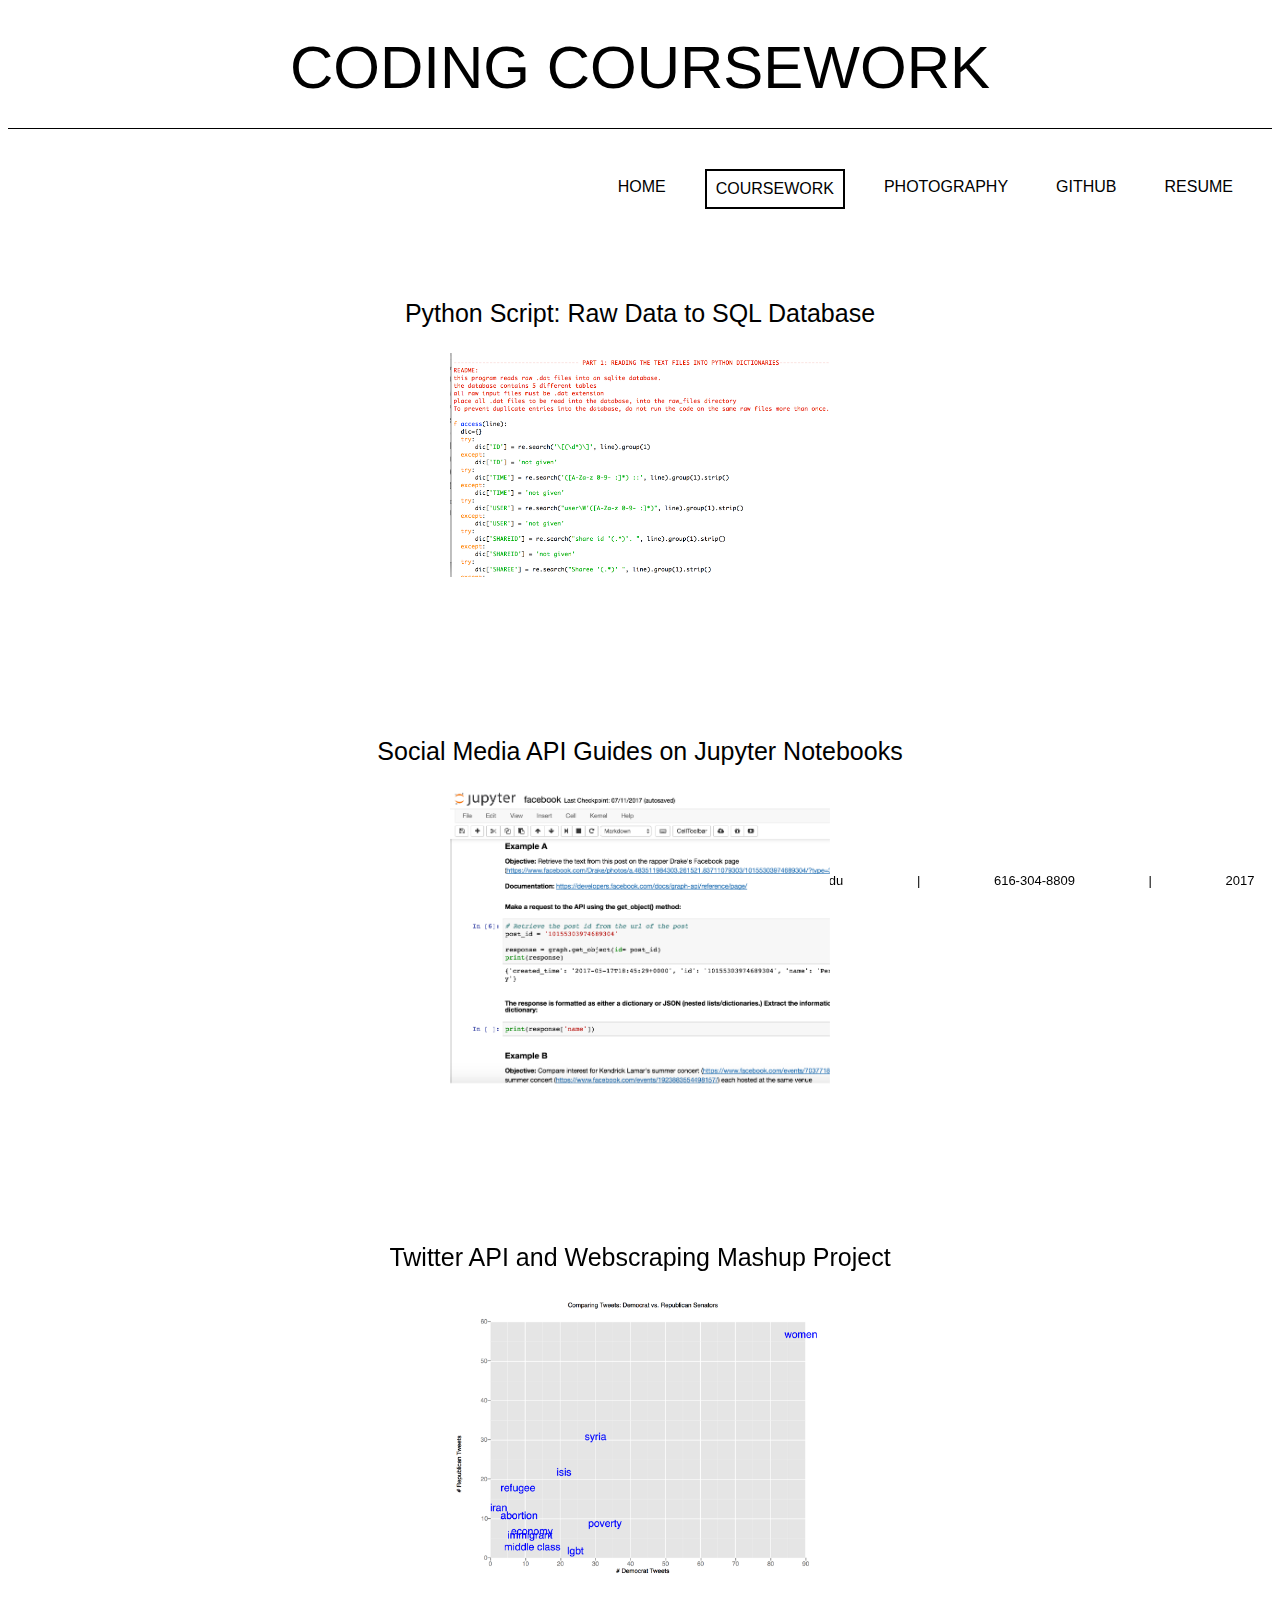
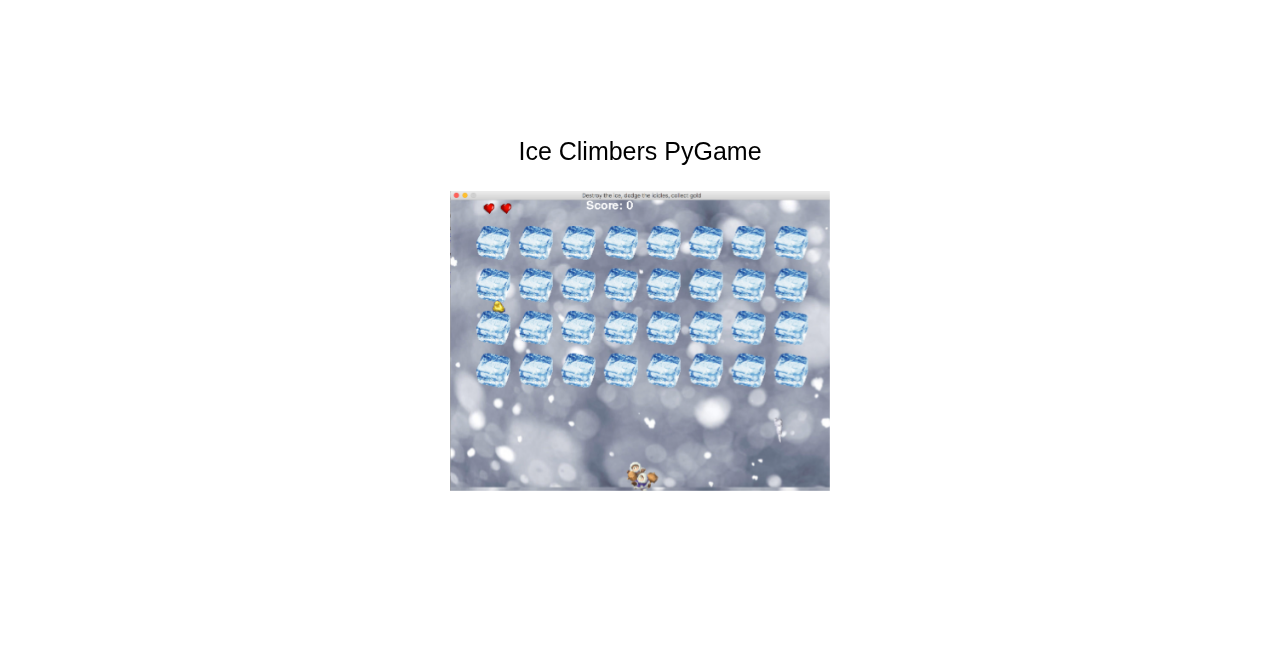
==== coding.html @ 5c353b9f "changes to coursework" ====
<html>
<head>
  <title>Khyatee's Coding </title>
  <link type= "text/css" rel="stylesheet" href="style.css">
  <meta charset="UTF-8">
</head>

<body>
<h1>CODING COURSEWORK</h1>

<ul>
  <li><a href="Resume_Khyatee_Desai.pdf" target="_blank">RESUME</a></li>
  <li><a href = "https://github.com/khyateed" target="_blank">GITHUB</a></li>
  <li><a href="photo.html">PHOTOGRAPHY</a></li>
  <li><a id="button" href="coursework.html">COURSEWORK</a></li>
  <li><a href="index.html">HOME</a></li>
</ul>
<p id = "contact_info">kdes@umich.edu | 616-304-8809 | 2017</p>

<p>Python Script: Raw Data to SQL Database</p>
<a  href = "reader.py" target = "_blank"><img class = 'screen_grab' title = "Click Me"src = "reader.png"></a>
<p>Social Media API Guides on Jupyter Notebooks</p>
<a  href = "apis.zip" target = "_blank"><img class = 'screen_grab' title = "Click Me"src = "apis.png"></a>
<p >Twitter API and Webscraping Mashup Project</p>
<a  href = "dems_vs_reps_twitter.zip" target = "_blank"><img class = 'screen_grab' title = "Click Me" src = "dems_vs_reps_twitter_pic.png"></a>
<p>Ice Climbers PyGame</p>
<a  href = "iceclimbers_game.zip" target = "_blank"><img class = 'screen_grab' title = "Click Me"src = "iceclimbers_game_pic.png"></a>
---- style.css ----
body{
	background-color: white;

}

h1 {
	color: black;
	font-family: "Century Gothic","Apple Gothic",AppleGothic,"URW Gothic L","Avant Garde",Futura,sans-serif;
	text-align: center;
	font-weight: normal;
	font-size: 60px;
	border-bottom-style: solid;
	border-width: 1px;
	border-bottom-color: black;
	padding:2%;
	
}

.screen_grab{
	width: 30%;
	margin-bottom: 160px;
	position: relative;	
	display: block;
	left: 35%;
}
.screen_grab:hover {
  -webkit-filter: blur(5px);
}
.photo{
	width: 55%;
	position: relative;	
	left: 23%;
}

.photo:hover {
  -webkit-filter: blur(5px);
}


#headshot {
	display: block;
	width: 30%;
	position: absolute;
	left: 12%;	
	top: 35%;
	
}

p{
	color: black;
	font-family: "Century Gothic","Apple Gothic",AppleGothic,"URW Gothic L","Avant Garde",Futura,sans-serif;	
	font-size: 25px;
	position: relative;
	display: block;
	text-align: center;

}
ul{
    list-style-type: none;
    margin-bottom: 170px;
    

}

li {
    float: right;
    display: block;
    padding-right: 30px;

}

li a {
    display: block;
    color: black;
    font-family: "Century Gothic","Apple Gothic",AppleGothic,"URW Gothic L","Avant Garde",Futura,sans-serif;
    text-align: center;
    padding: 9px ;
    text-decoration: none;

}

li a:hover {
	color: purple;
    border-style: solid;
    border-width: 0.5px;
}
#button{
    display: block;
    border-style: solid;
    border-width: 2px;
    font-family: "Century Gothic","Apple Gothic",AppleGothic,"URW Gothic L","Avant Garde",Futura,sans-serif;
    text-align: center;
    padding: 9px;
    text-decoration: none;
}
#contact_info {
	color: black;
	font-family: "Century Gothic","Apple Gothic",AppleGothic,"URW Gothic L","Avant Garde",Futura,sans-serif;
	position: fixed;
	word-spacing: 70px;
	font-size: 13px;
	top: 95.5%;
	right: 2%;
}		

#body {
	color: black;
	font-family: "Century Gothic","Apple Gothic",AppleGothic,"URW Gothic L","Avant Garde",Futura,sans-serif;
	font-size: 20px;
	position: absolute;
	display: block;
	text-align: center;
	top: 50%;
	left: 40%;
	margin-left: 120px;
	margin-right: 120px;
	
	text-decoration: none;
}
#link{
	color: black;
	font-family: "Century Gothic","Apple Gothic",AppleGothic,"URW Gothic L","Avant Garde",Futura,sans-serif;
	font-size: 30px;
	position: relative;
	text-align: center;
	top:50px;
	margin-left: 20%;
	text-decoration: none;
	border-style: solid;
    border-width: 0.5px;
    padding: 9px;
}
#link:hover{
	color: purple;
	border-style: solid;
    border-width: 2px;
    padding: 9px;
}
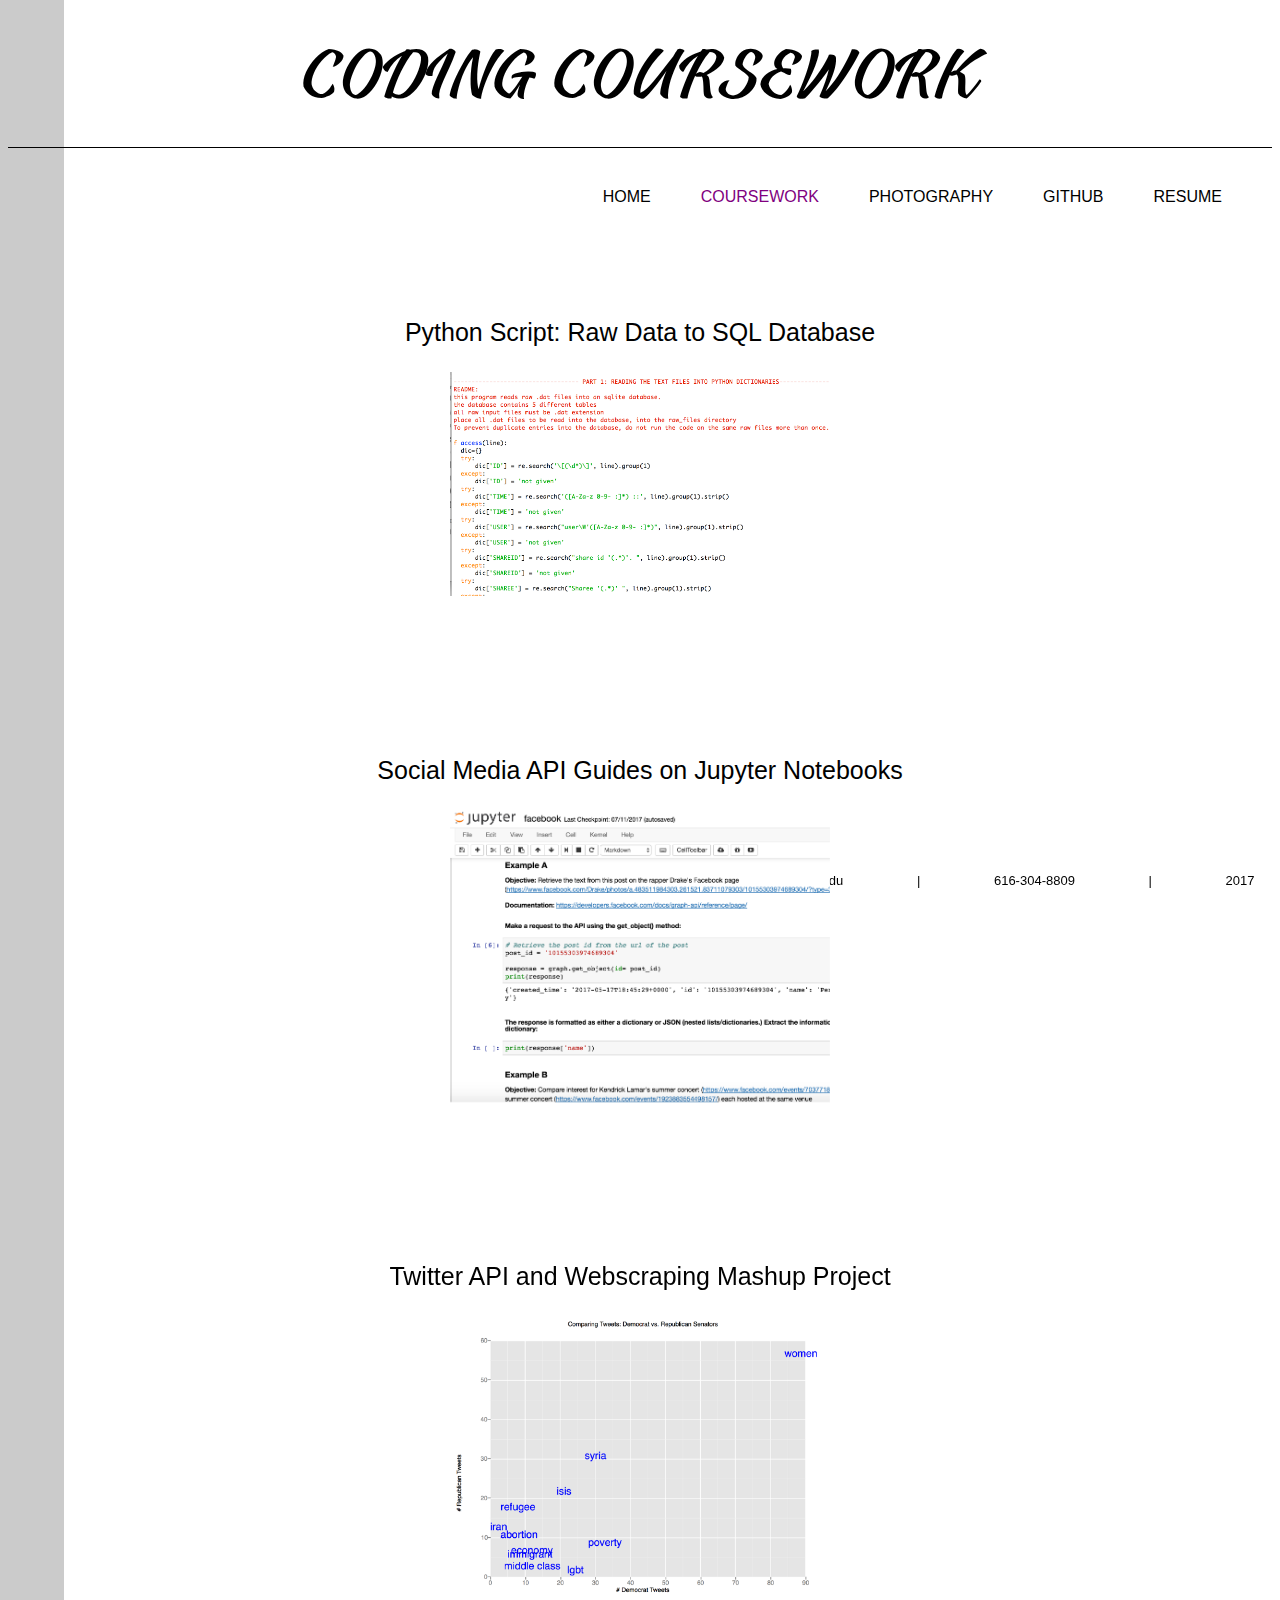
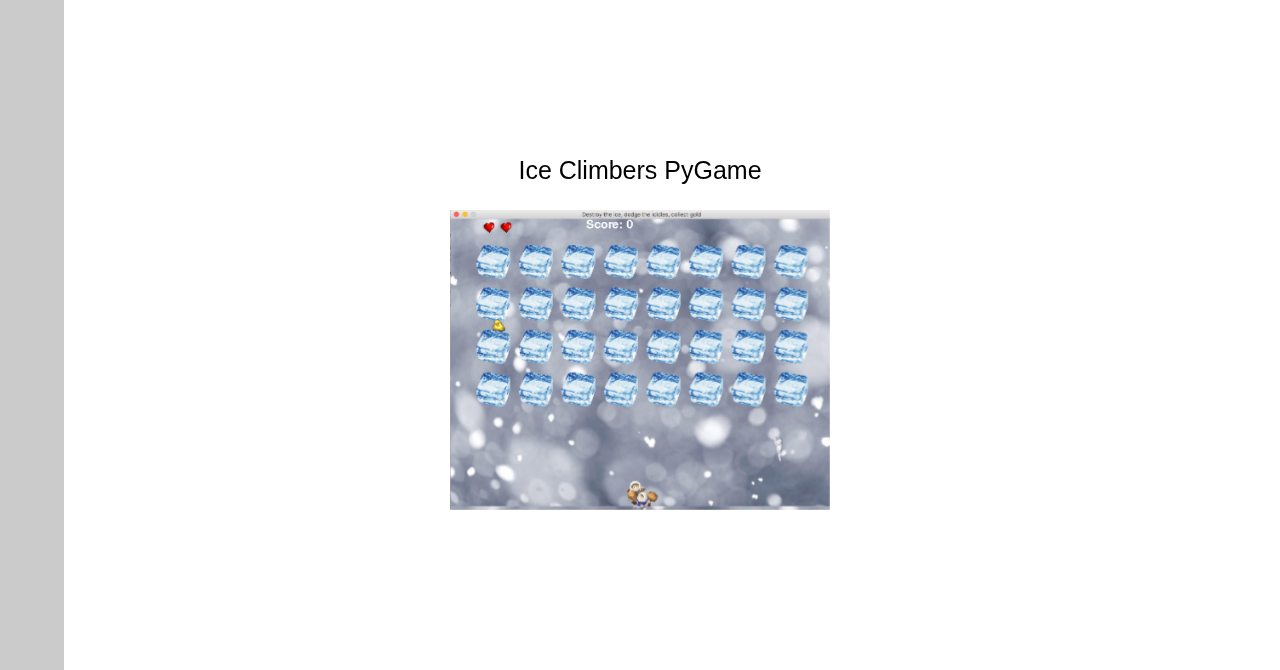
==== commit 544b62b1: "entry page" ====
--- a/coding.html
+++ b/coding.html
@@ -9,19 +9,19 @@
 <h1>CODING COURSEWORK</h1>
 
 <ul>
-  <li><a href="Resume_Khyatee_Desai.pdf" target="_blank">RESUME</a></li>
+  <li><a href="files/Resume_Khyatee_Desai.pdf" target="_blank">RESUME</a></li>
   <li><a href = "https://github.com/khyateed" target="_blank">GITHUB</a></li>
   <li><a href="photo.html">PHOTOGRAPHY</a></li>
   <li><a id="button" href="coursework.html">COURSEWORK</a></li>
-  <li><a href="index.html">HOME</a></li>
+  <li><a href="home.html">HOME</a></li>
 </ul>
 <p id = "contact_info">kdes@umich.edu | 616-304-8809 | 2017</p>
 
 <p>Python Script: Raw Data to SQL Database</p>
-<a  href = "reader.py" target = "_blank"><img class = 'screen_grab' title = "Click Me"src = "reader.png"></a>
+<a  href = "files/reader.py" target = "_blank"><img class = 'screen_grab' title = "Click Me"src = "pics/reader.png"></a>
 <p>Social Media API Guides on Jupyter Notebooks</p>
-<a  href = "apis.zip" target = "_blank"><img class = 'screen_grab' title = "Click Me"src = "apis.png"></a>
+<a  href = "files/apis.zip" target = "_blank"><img class = 'screen_grab' title = "Click Me"src = "pics/apis.png"></a>
 <p >Twitter API and Webscraping Mashup Project</p>
-<a  href = "dems_vs_reps_twitter.zip" target = "_blank"><img class = 'screen_grab' title = "Click Me" src = "dems_vs_reps_twitter_pic.png"></a>
+<a  href = "files/dems_vs_reps_twitter.zip" target = "_blank"><img class = 'screen_grab' title = "Click Me" src = "pics/dems_vs_reps_twitter_pic.png"></a>
 <p>Ice Climbers PyGame</p>
-<a  href = "iceclimbers_game.zip" target = "_blank"><img class = 'screen_grab' title = "Click Me"src = "iceclimbers_game_pic.png"></a>+<a  href = "files/iceclimbers_game.zip" target = "_blank"><img class = 'screen_grab' title = "Click Me"src = "pics/iceclimbers_game_pic.png"></a>--- a/style.css
+++ b/style.css
@@ -1,11 +1,16 @@
 body{
-	background-color: white;
+	background: linear-gradient(90deg, #CBCBCB 5%, white 5%);
 
 }
-
+@font-face {
+   font-family: "Armonioso-trial"; 
+   src: url('fonts/Armonioso-trial.otf');
+	font-family: LowCasatLight_PERSONAL_USE; 
+   src: url('fonts/LowCasatLight_PERSONAL_USE.ttf');
+} 	
 h1 {
 	color: black;
-	font-family: "Century Gothic","Apple Gothic",AppleGothic,"URW Gothic L","Avant Garde",Futura,sans-serif;
+	font-family: LowCasatLight_PERSONAL_USE;
 	text-align: center;
 	font-weight: normal;
 	font-size: 60px;
@@ -13,8 +18,9 @@
 	border-width: 1px;
 	border-bottom-color: black;
 	padding:2%;
-	
 }
+
+
 
 .screen_grab{
 	width: 30%;
@@ -24,16 +30,25 @@
 	left: 35%;
 }
 .screen_grab:hover {
-  -webkit-filter: blur(5px);
+  width: 60%;
+  left: 20%;
+}
+.album{
+	width: 50%;
+	position: relative;	
+	margin: 5px;
+	left: 5%;
+}
+
+.album:hover {
+  	-webkit-filter: grayscale(95%);
+  	
 }
 .photo{
-	width: 55%;
+	width: 30%;
+	left: 5%;
+	margin: 5px;
 	position: relative;	
-	left: 23%;
-}
-
-.photo:hover {
-  -webkit-filter: blur(5px);
 }
 
 
@@ -48,7 +63,7 @@
 
 p{
 	color: black;
-	font-family: "Century Gothic","Apple Gothic",AppleGothic,"URW Gothic L","Avant Garde",Futura,sans-serif;	
+	font-family: Futura, Futura-Medium, "Futura Medium", "Century Gothic", CenturyGothic, "Apple Gothic", AppleGothic, "URW Gothic L", "Avant Garde", sans-serif;
 	font-size: 25px;
 	position: relative;
 	display: block;
@@ -72,30 +87,28 @@
 li a {
     display: block;
     color: black;
-    font-family: "Century Gothic","Apple Gothic",AppleGothic,"URW Gothic L","Avant Garde",Futura,sans-serif;
+    font-family: Futura, Futura-Medium, "Futura Medium", "Century Gothic", CenturyGothic, "Apple Gothic", AppleGothic, "URW Gothic L", "Avant Garde", sans-serif;
     text-align: center;
-    padding: 9px ;
+    padding-right: 20px;
     text-decoration: none;
 
 }
 
 li a:hover {
 	color: purple;
-    border-style: solid;
-    border-width: 0.5px;
+	font-size: 20;
+    
 }
 #button{
     display: block;
-    border-style: solid;
-    border-width: 2px;
-    font-family: "Century Gothic","Apple Gothic",AppleGothic,"URW Gothic L","Avant Garde",Futura,sans-serif;
+    font-family: Futura, Futura-Medium, "Futura Medium", "Century Gothic", CenturyGothic, "Apple Gothic", AppleGothic, "URW Gothic L", "Avant Garde", sans-serif;
     text-align: center;
-    padding: 9px;
     text-decoration: none;
+    color: purple;
 }
 #contact_info {
 	color: black;
-	font-family: "Century Gothic","Apple Gothic",AppleGothic,"URW Gothic L","Avant Garde",Futura,sans-serif;
+	font-family: Futura, Futura-Medium, "Futura Medium", "Century Gothic", CenturyGothic, "Apple Gothic", AppleGothic, "URW Gothic L", "Avant Garde", sans-serif;
 	position: fixed;
 	word-spacing: 70px;
 	font-size: 13px;
@@ -105,21 +118,20 @@
 
 #body {
 	color: black;
-	font-family: "Century Gothic","Apple Gothic",AppleGothic,"URW Gothic L","Avant Garde",Futura,sans-serif;
+	font-family: Futura, Futura-Medium, "Futura Medium", "Century Gothic", CenturyGothic, "Apple Gothic", AppleGothic, "URW Gothic L", "Avant Garde", sans-serif;
 	font-size: 20px;
 	position: absolute;
 	display: block;
-	text-align: center;
-	top: 50%;
+	text-align: left;
+	top: 40%;
 	left: 40%;
-	margin-left: 120px;
-	margin-right: 120px;
-	
+	margin-left: 100px;
+	margin-right: 80px;
 	text-decoration: none;
 }
 #link{
 	color: black;
-	font-family: "Century Gothic","Apple Gothic",AppleGothic,"URW Gothic L","Avant Garde",Futura,sans-serif;
+	font-family: LowCasatLight_PERSONAL_USE;
 	font-size: 30px;
 	position: relative;
 	text-align: center;
@@ -128,13 +140,15 @@
 	text-decoration: none;
 	border-style: solid;
     border-width: 0.5px;
+    border-color: black;
     padding: 9px;
+    box-shadow: 3px 3px 10px #888888;
 }
 #link:hover{
-	color: purple;
-	border-style: solid;
-    border-width: 2px;
-    padding: 9px;
+	font-size: 40px;
+	top: 48px;
+	margin-left: 18%;
+	
 }
 
 
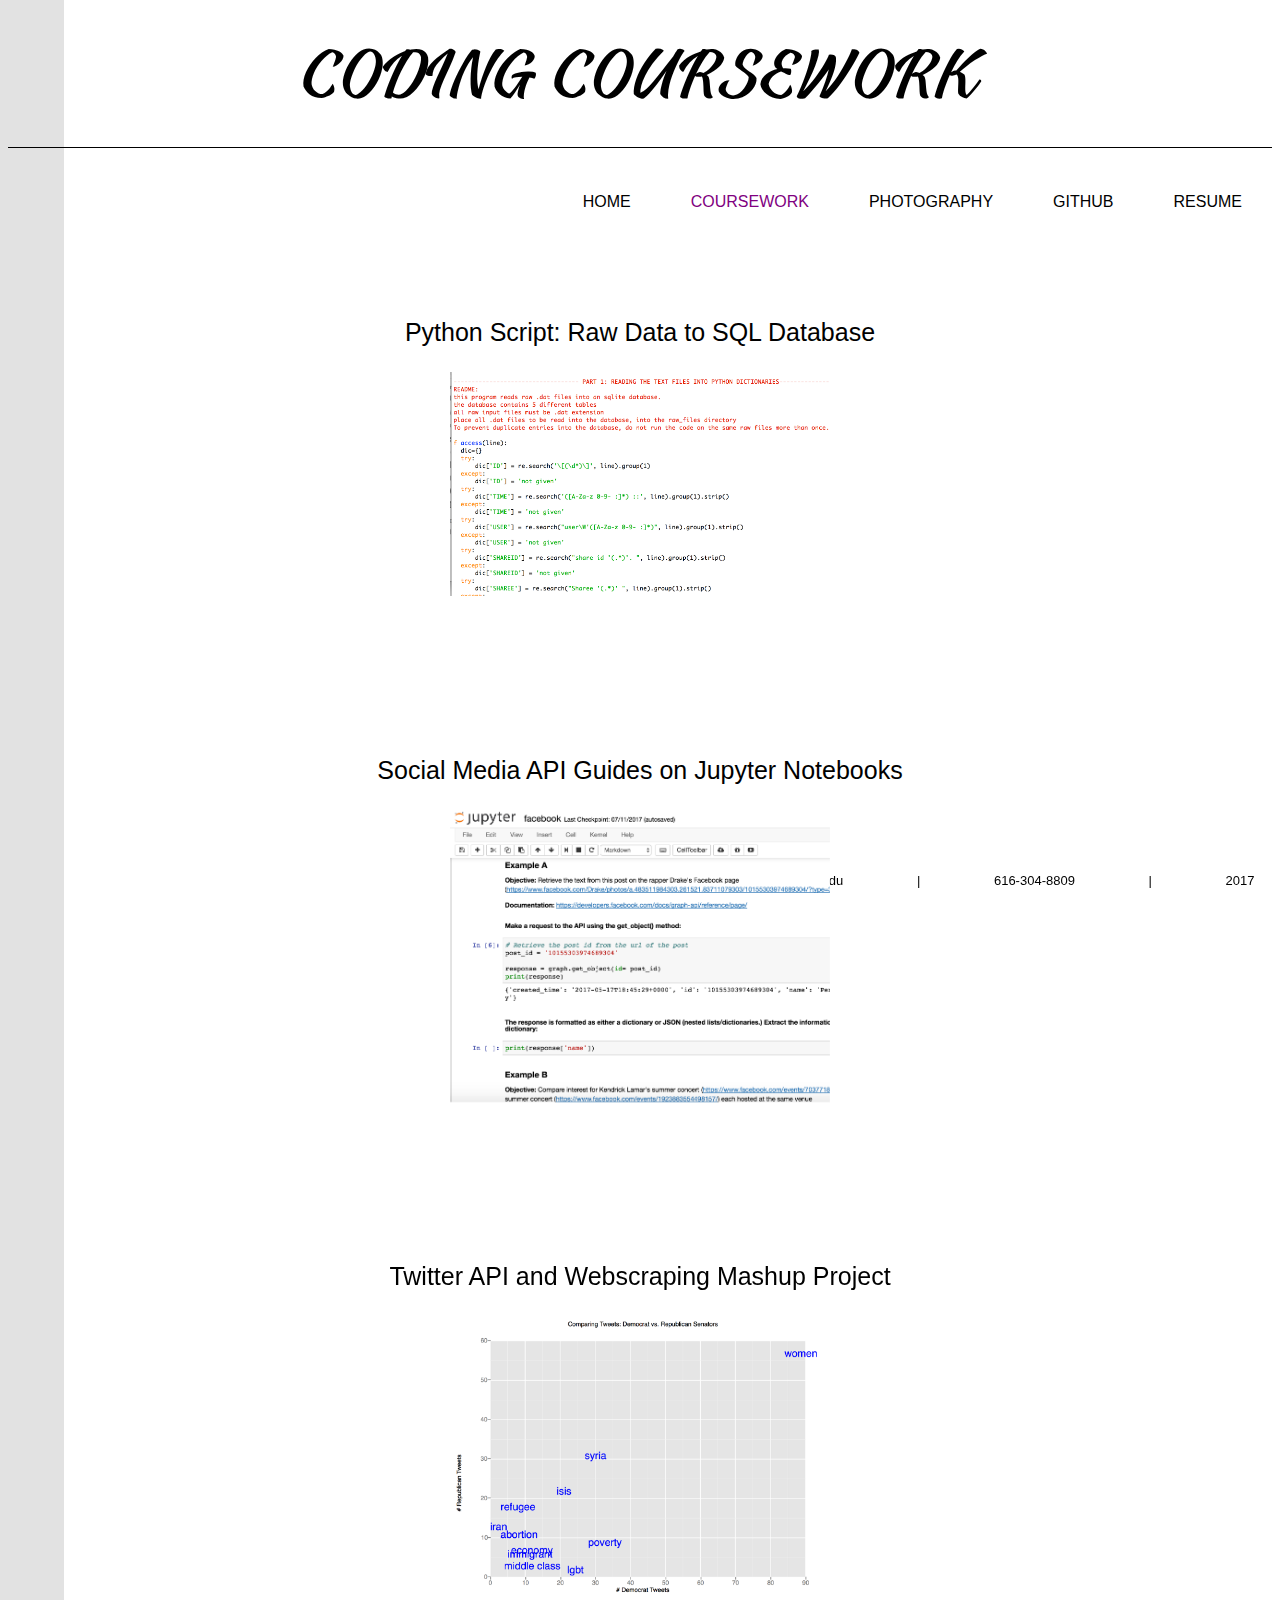
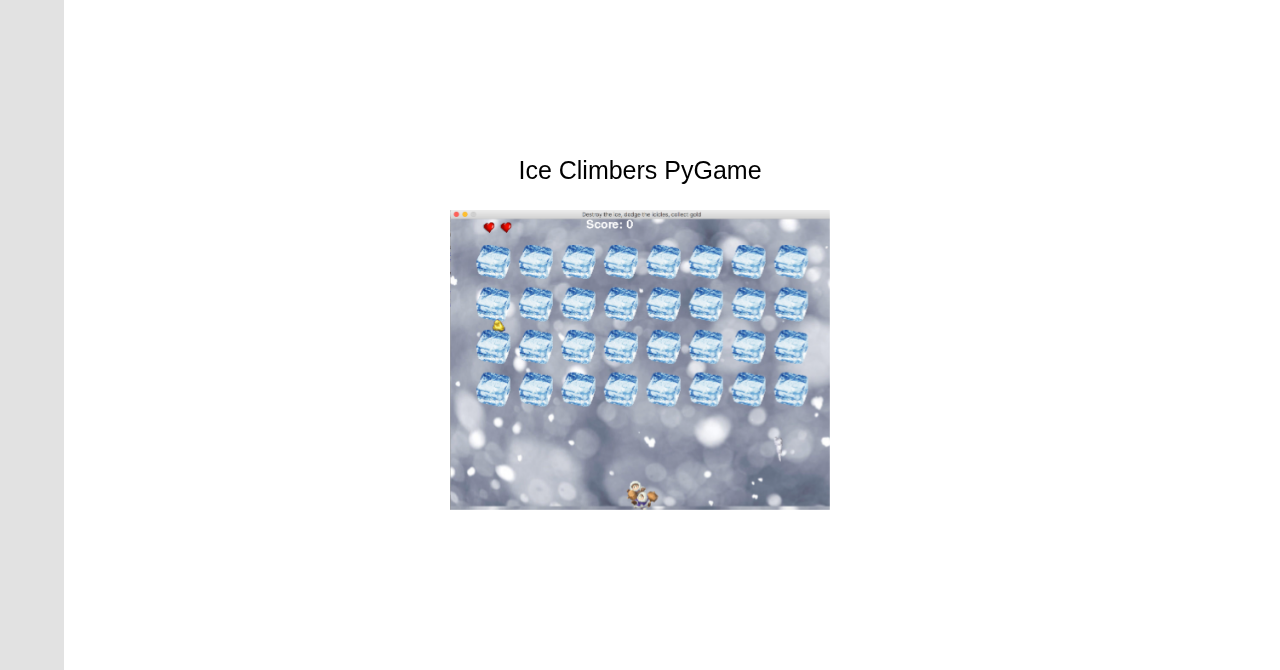
==== commit 8f92d8e9: "favicon" ====
--- a/coding.html
+++ b/coding.html
@@ -2,17 +2,18 @@
 <head>
   <title>Khyatee's Coding </title>
   <link type= "text/css" rel="stylesheet" href="style.css">
+  <link rel="icon" href="pics/favicon.ico"/>
   <meta charset="UTF-8">
 </head>
 
 <body>
 <h1>CODING COURSEWORK</h1>
 
-<ul>
+<ul class='nav'>
   <li><a href="files/Resume_Khyatee_Desai.pdf" target="_blank">RESUME</a></li>
   <li><a href = "https://github.com/khyateed" target="_blank">GITHUB</a></li>
   <li><a href="photo.html">PHOTOGRAPHY</a></li>
-  <li><a id="button" href="coursework.html">COURSEWORK</a></li>
+  <li><a id="pressed" href="coursework.html">COURSEWORK</a></li>
   <li><a href="home.html">HOME</a></li>
 </ul>
 <p id = "contact_info">kdes@umich.edu | 616-304-8809 | 2017</p>
--- a/style.css
+++ b/style.css
@@ -1,5 +1,5 @@
 body{
-	background: linear-gradient(90deg, #CBCBCB 5%, white 5%);
+	background: linear-gradient(90deg, #e2e2e2 5%, white 5%);
 
 }
 @font-face {
@@ -28,21 +28,25 @@
 	position: relative;	
 	display: block;
 	left: 35%;
+	transition: .3s;
 }
 .screen_grab:hover {
   width: 60%;
   left: 20%;
+  transition: .3s;
 }
 .album{
 	width: 50%;
 	position: relative;	
 	margin: 5px;
 	left: 5%;
+
 }
 
 .album:hover {
   	-webkit-filter: grayscale(95%);
-  	
+
+
 }
 .photo{
 	width: 30%;
@@ -54,10 +58,10 @@
 
 #headshot {
 	display: block;
-	width: 30%;
+	width: 25%;
 	position: absolute;
 	left: 12%;	
-	top: 35%;
+	top: 27%;
 	
 }
 
@@ -70,36 +74,42 @@
 	text-align: center;
 
 }
-ul{
+.nav{
     list-style-type: none;
     margin-bottom: 170px;
     
 
 }
 
-li {
+.nav li {
     float: right;
     display: block;
-    padding-right: 30px;
 
 }
 
-li a {
+.nav li a {
     display: block;
     color: black;
     font-family: Futura, Futura-Medium, "Futura Medium", "Century Gothic", CenturyGothic, "Apple Gothic", AppleGothic, "URW Gothic L", "Avant Garde", sans-serif;
     text-align: center;
-    padding-right: 20px;
+    margin-right: 30px;
+    margin-left: 30px;
+    padding-bottom: 5px;
+    padding-top: 5px;
     text-decoration: none;
+    transition: 0.3s;
 
 }
 
-li a:hover {
+.nav li a:hover {
 	color: purple;
 	font-size: 20;
-    
+	margin-right: 15px;
+    margin-left: 15px;
+    transition: 0.3s;
+
 }
-#button{
+.nav #pressed{
     display: block;
     font-family: Futura, Futura-Medium, "Futura Medium", "Century Gothic", CenturyGothic, "Apple Gothic", AppleGothic, "URW Gothic L", "Avant Garde", sans-serif;
     text-align: center;
@@ -129,26 +139,25 @@
 	margin-right: 80px;
 	text-decoration: none;
 }
-#link{
+#button{
 	color: black;
 	font-family: LowCasatLight_PERSONAL_USE;
 	font-size: 30px;
 	position: relative;
+	margin-left: 20%;
+	top: 30px;
 	text-align: center;
-	top:50px;
-	margin-left: 20%;
 	text-decoration: none;
 	border-style: solid;
-    border-width: 0.5px;
+    border-width: 2px;
     border-color: black;
     padding: 9px;
-    box-shadow: 3px 3px 10px #888888;
+    transition: .3s;
 }
-#link:hover{
-	font-size: 40px;
-	top: 48px;
-	margin-left: 18%;
-	
+#button:hover{
+	transition: .3s;
+	box-shadow: 5px 5px 8px #888888;
+
 }
 
 
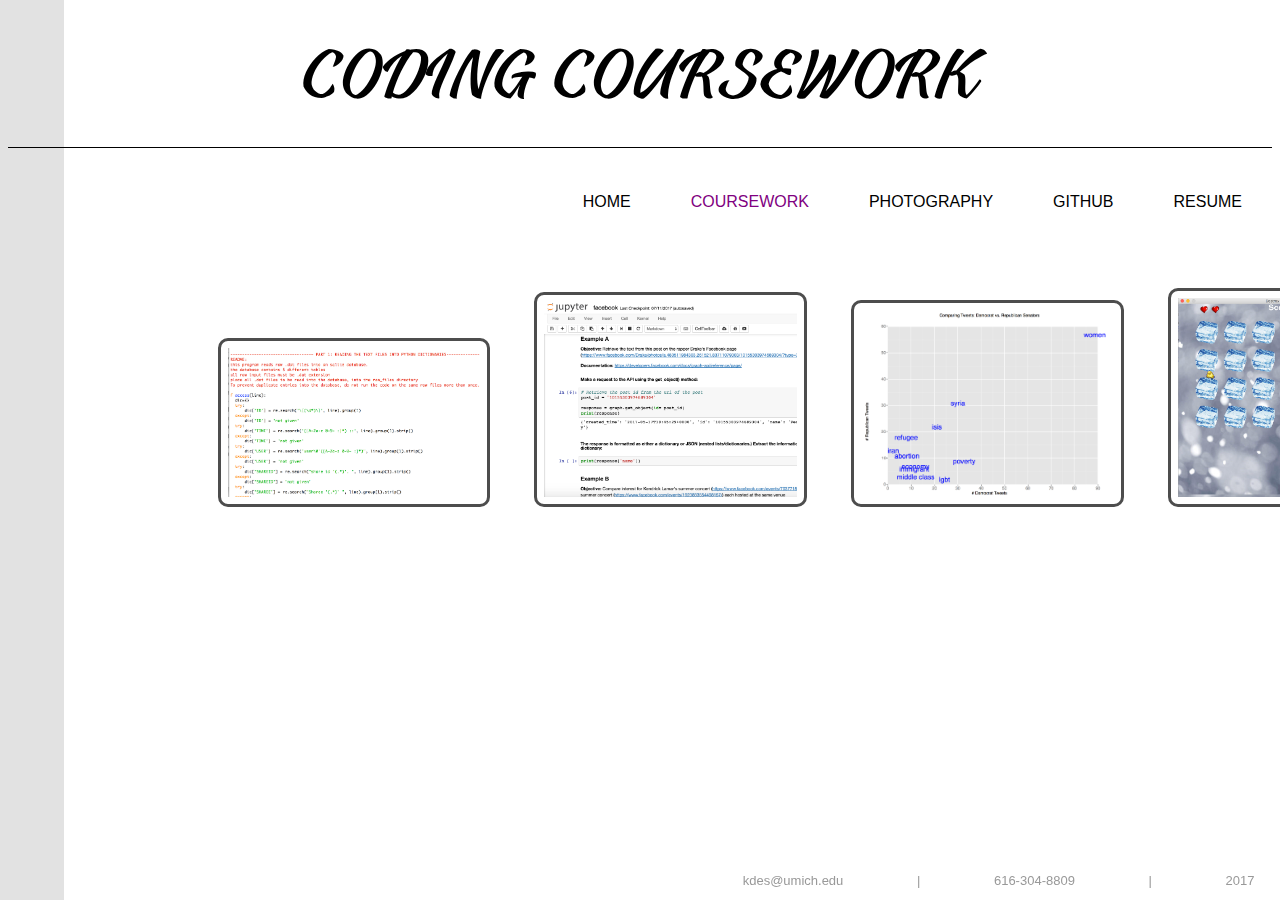
==== commit eb370032: "hovers" ====
--- a/coding.html
+++ b/coding.html
@@ -14,15 +14,16 @@
   <li><a href = "https://github.com/khyateed" target="_blank">GITHUB</a></li>
   <li><a href="photo.html">PHOTOGRAPHY</a></li>
   <li><a id="pressed" href="coursework.html">COURSEWORK</a></li>
-  <li><a href="home.html">HOME</a></li>
+  <li><a href="index.html">HOME</a></li>
 </ul>
 <p id = "contact_info">kdes@umich.edu | 616-304-8809 | 2017</p>
 
-<p>Python Script: Raw Data to SQL Database</p>
-<a  href = "files/reader.py" target = "_blank"><img class = 'screen_grab' title = "Click Me"src = "pics/reader.png"></a>
-<p>Social Media API Guides on Jupyter Notebooks</p>
-<a  href = "files/apis.zip" target = "_blank"><img class = 'screen_grab' title = "Click Me"src = "pics/apis.png"></a>
-<p >Twitter API and Webscraping Mashup Project</p>
-<a  href = "files/dems_vs_reps_twitter.zip" target = "_blank"><img class = 'screen_grab' title = "Click Me" src = "pics/dems_vs_reps_twitter_pic.png"></a>
-<p>Ice Climbers PyGame</p>
-<a  href = "files/iceclimbers_game.zip" target = "_blank"><img class = 'screen_grab' title = "Click Me"src = "pics/iceclimbers_game_pic.png"></a>+
+
+<a  href = "files/reader.py" target = "_blank"><img class = 'screen_grab' title = "Python Script: Raw Data to SQL Database"src = "pics/reader.png"></a>
+
+<a  href = "files/apis.zip" target = "_blank"><img class = 'screen_grab' title = "Social Media API Guides on Jupyter Notebooks"src = "pics/apis.png"></a>
+
+<a  href = "files/dems_vs_reps_twitter.zip" target = "_blank"><img class = 'screen_grab' title = "Twitter API and Webscraping Mashup Project" src = "pics/dems_vs_reps_twitter_pic.png"></a>
+
+<a  href = "files/iceclimbers_game.zip" target = "_blank"><img class = 'screen_grab' title = "Ice Climbers PyGame"src = "pics/iceclimbers_game_pic.png"></a>--- a/style.css
+++ b/style.css
@@ -21,20 +21,22 @@
 }
 
 
-
 .screen_grab{
-	width: 30%;
-	margin-bottom: 160px;
+	width: 20%;
 	position: relative;	
-	display: block;
-	left: 35%;
-	transition: .3s;
+	left: 15%;
+	margin: 20px;
+	border-width: 3px;
+	border-color: #4d4d4d;
+	border-style: solid;
+	border-radius: 10px;
+	padding: 7px;
+	
 }
 .screen_grab:hover {
-  width: 60%;
-  left: 20%;
-  transition: .3s;
+  	-webkit-filter: blur(2px);
 }
+
 .album{
 	width: 50%;
 	position: relative;	
@@ -76,7 +78,7 @@
 }
 .nav{
     list-style-type: none;
-    margin-bottom: 170px;
+    margin-bottom: 120px;
     
 
 }
@@ -97,16 +99,12 @@
     padding-bottom: 5px;
     padding-top: 5px;
     text-decoration: none;
-    transition: 0.3s;
+
 
 }
 
 .nav li a:hover {
 	color: purple;
-	font-size: 20;
-	margin-right: 15px;
-    margin-left: 15px;
-    transition: 0.3s;
 
 }
 .nav #pressed{
@@ -117,7 +115,7 @@
     color: purple;
 }
 #contact_info {
-	color: black;
+	color: #999999;
 	font-family: Futura, Futura-Medium, "Futura Medium", "Century Gothic", CenturyGothic, "Apple Gothic", AppleGothic, "URW Gothic L", "Avant Garde", sans-serif;
 	position: fixed;
 	word-spacing: 70px;
@@ -127,8 +125,8 @@
 }		
 
 #body {
-	color: black;
-	font-family: Futura, Futura-Medium, "Futura Medium", "Century Gothic", CenturyGothic, "Apple Gothic", AppleGothic, "URW Gothic L", "Avant Garde", sans-serif;
+	color: #666666;
+	font-family:  "Century Gothic", CenturyGothic, "Apple Gothic", AppleGothic, "URW Gothic L", "Avant Garde", Futura, Futura-Medium, "Futura Medium",sans-serif;
 	font-size: 20px;
 	position: absolute;
 	display: block;
@@ -145,18 +143,18 @@
 	font-size: 30px;
 	position: relative;
 	margin-left: 20%;
-	top: 30px;
+	top: 70px;
 	text-align: center;
 	text-decoration: none;
 	border-style: solid;
     border-width: 2px;
     border-color: black;
+    border-radius: 10px;
     padding: 9px;
-    transition: .3s;
 }
 #button:hover{
-	transition: .3s;
-	box-shadow: 5px 5px 8px #888888;
+	-webkit-filter: blur(2px);
+	
 
 }
 
